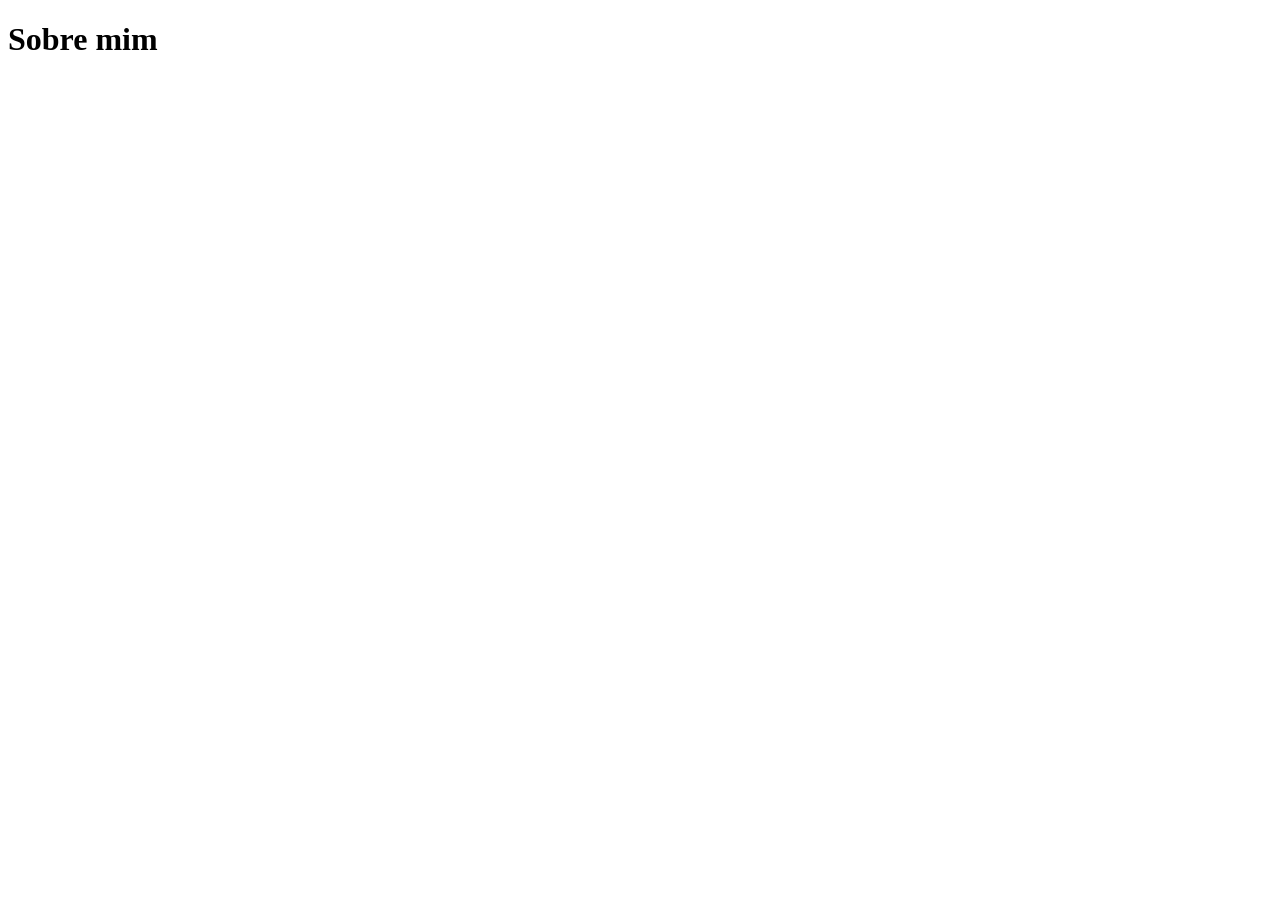
==== about.html @ 5c376262 "Adicionando pagina de sobre mim" ====
<!DOCTYPE html>
<html lang="pt-br">
<head>
    <meta charset="UTF-8">
    <meta name="viewport" content="width=device-width, initial-scale=1.0">
    <title>Sobre mim</title>
</head>
<body>
    <h1>Sobre mim</h1>
</body>
</html>
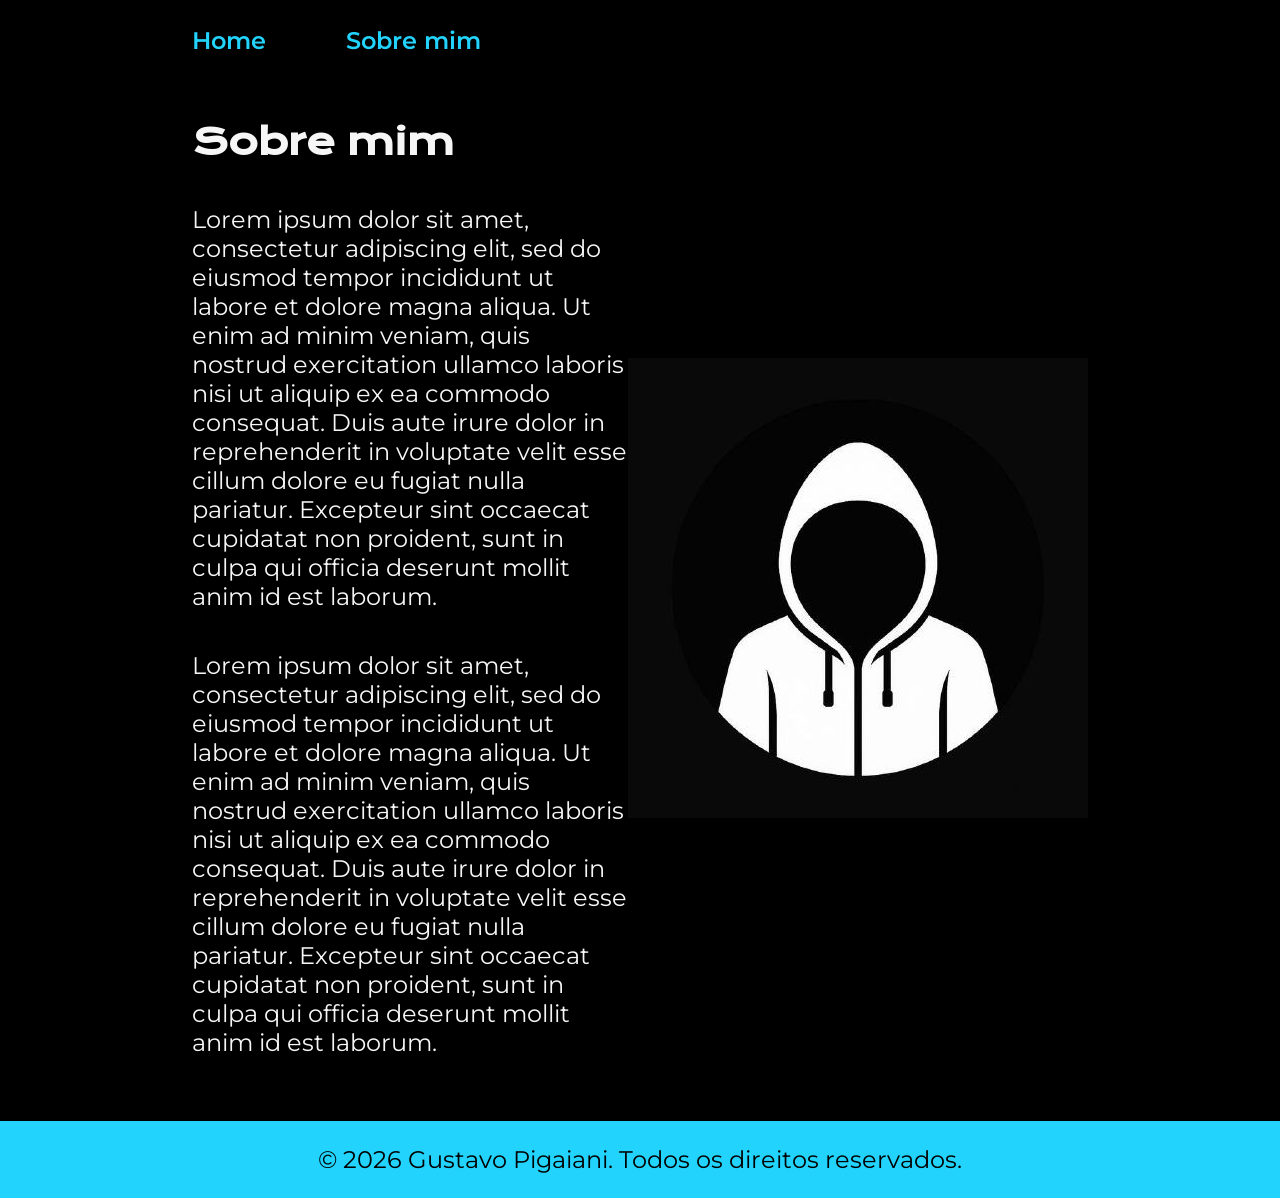
==== commit 68c45fce: "Adicionando conteudo no sobre mim e estilizando" ====
--- a/about.html
+++ b/about.html
@@ -4,8 +4,25 @@
     <meta charset="UTF-8">
     <meta name="viewport" content="width=device-width, initial-scale=1.0">
     <title>Sobre mim</title>
+    <link rel="stylesheet" href="./styles/style.css">
 </head>
 <body>
-    <h1>Sobre mim</h1>
+    <header class="cabecalho">
+        <nav class="cabecalho__menu">
+            <a class="cabecalho__menu__link" href="index.html">Home</a>
+            <a class="cabecalho__menu__link" href="about.html">Sobre mim</a>
+        </nav>
+    </header>
+    <main class="apresentacao">
+        <section class="apresentacao__conteudo">
+            <h1 class="apresentacao__conteudo__titulo">Sobre mim</h1>
+            <p class="apresentacao__conteudo__texto">Lorem ipsum dolor sit amet, consectetur adipiscing elit, sed do eiusmod tempor incididunt ut labore et dolore magna aliqua. Ut enim ad minim veniam, quis nostrud exercitation ullamco laboris nisi ut aliquip ex ea commodo consequat. Duis aute irure dolor in reprehenderit in voluptate velit esse cillum dolore eu fugiat nulla pariatur. Excepteur sint occaecat cupidatat non proident, sunt in culpa qui officia deserunt mollit anim id est laborum.</p>
+            <p class="apresentacao__conteudo__texto">Lorem ipsum dolor sit amet, consectetur adipiscing elit, sed do eiusmod tempor incididunt ut labore et dolore magna aliqua. Ut enim ad minim veniam, quis nostrud exercitation ullamco laboris nisi ut aliquip ex ea commodo consequat. Duis aute irure dolor in reprehenderit in voluptate velit esse cillum dolore eu fugiat nulla pariatur. Excepteur sint occaecat cupidatat non proident, sunt in culpa qui officia deserunt mollit anim id est laborum.</p>
+        </section>
+        <img src="./assets/imagem.jpg" alt="Imagem">
+    </main>
+    <footer class="rodape">
+        <p>&copy; 2026 Gustavo Pigaiani. Todos os direitos reservados.</p>
+    </footer>
 </body>
 </html>
--- a/styles/style.css
+++ b/styles/style.css
@@ -0,0 +1,103 @@
+@import url('https://fonts.googleapis.com/css2?family=Krona+One&family=Montserrat:ital,wght@0,100..900;1,100..900&display=swap');
+
+* {
+    margin: 0;
+    padding: 0;
+}
+
+body {
+    /* height: 100vh; */
+    box-sizing: border-box;
+    background-color: black;
+    color: #F6F6F6;
+}
+
+.cabecalho {
+    padding: 2% 0% 0% 15%;
+}
+
+.cabecalho__menu {
+    display: flex;
+    gap: 80px;
+}
+
+.cabecalho__menu__link {
+    font-family: 'Montserrat', sans-serif;
+    font-size: 24px;
+    font-weight: 600;
+    color: #22D4FD;
+    text-decoration: none;
+}
+
+.apresentacao {
+    padding: 5% 15%;
+    display: flex;
+    align-items: center;
+    justify-content: space-between;
+}
+
+.apresentacao__conteudo {
+    width: 615px;
+    display: flex;
+    flex-direction: column;
+    gap: 40px;
+}
+
+.apresentacao__conteudo__titulo {
+    font-size: 36px;
+    font-family: 'Krona One', sans-serif;
+}
+
+.titulo-destaque {
+    color: #22D4FD;
+}
+
+.apresentacao__conteudo__texto {
+    font-size: 24px;
+    font-family: 'Montserrat', sans-serif;
+}
+
+.apresentacao__links {
+    display: flex;
+    flex-direction: column;
+    justify-content: space-between;
+    align-items: center;
+    gap: 32px;
+}
+
+.apresentacao__links__subtitulo {
+    font-family: 'Krona One', sans-serif;
+    font-weight: 400;
+    font-size: 24px;
+}
+
+.apresentacao__links__link {
+    /* background-color: #22D4FD; */
+    display: flex;
+    justify-content: center;
+    gap: 16px;
+    border: 2px solid #22D4FD;
+    width: 378px;
+    text-align: center;
+    border-radius: 8px;
+    font-size: 24px;
+    font-weight: 600;
+    padding: 21.5px 0;
+    text-decoration: none;
+    color: #F6F6F6;
+    font-family: 'Montserrat', sans-serif;
+}
+
+.apresentacao__links__link:hover {
+    background-color: #1b1b1b;
+}
+
+.rodape {
+    padding: 24px;
+    color: #000000;
+    background-color: #22D4FD;
+    text-align: center;
+    font-family: 'Montserrat', sans-serif;
+    font-size: 24px;
+    font-weight: 400;
+}
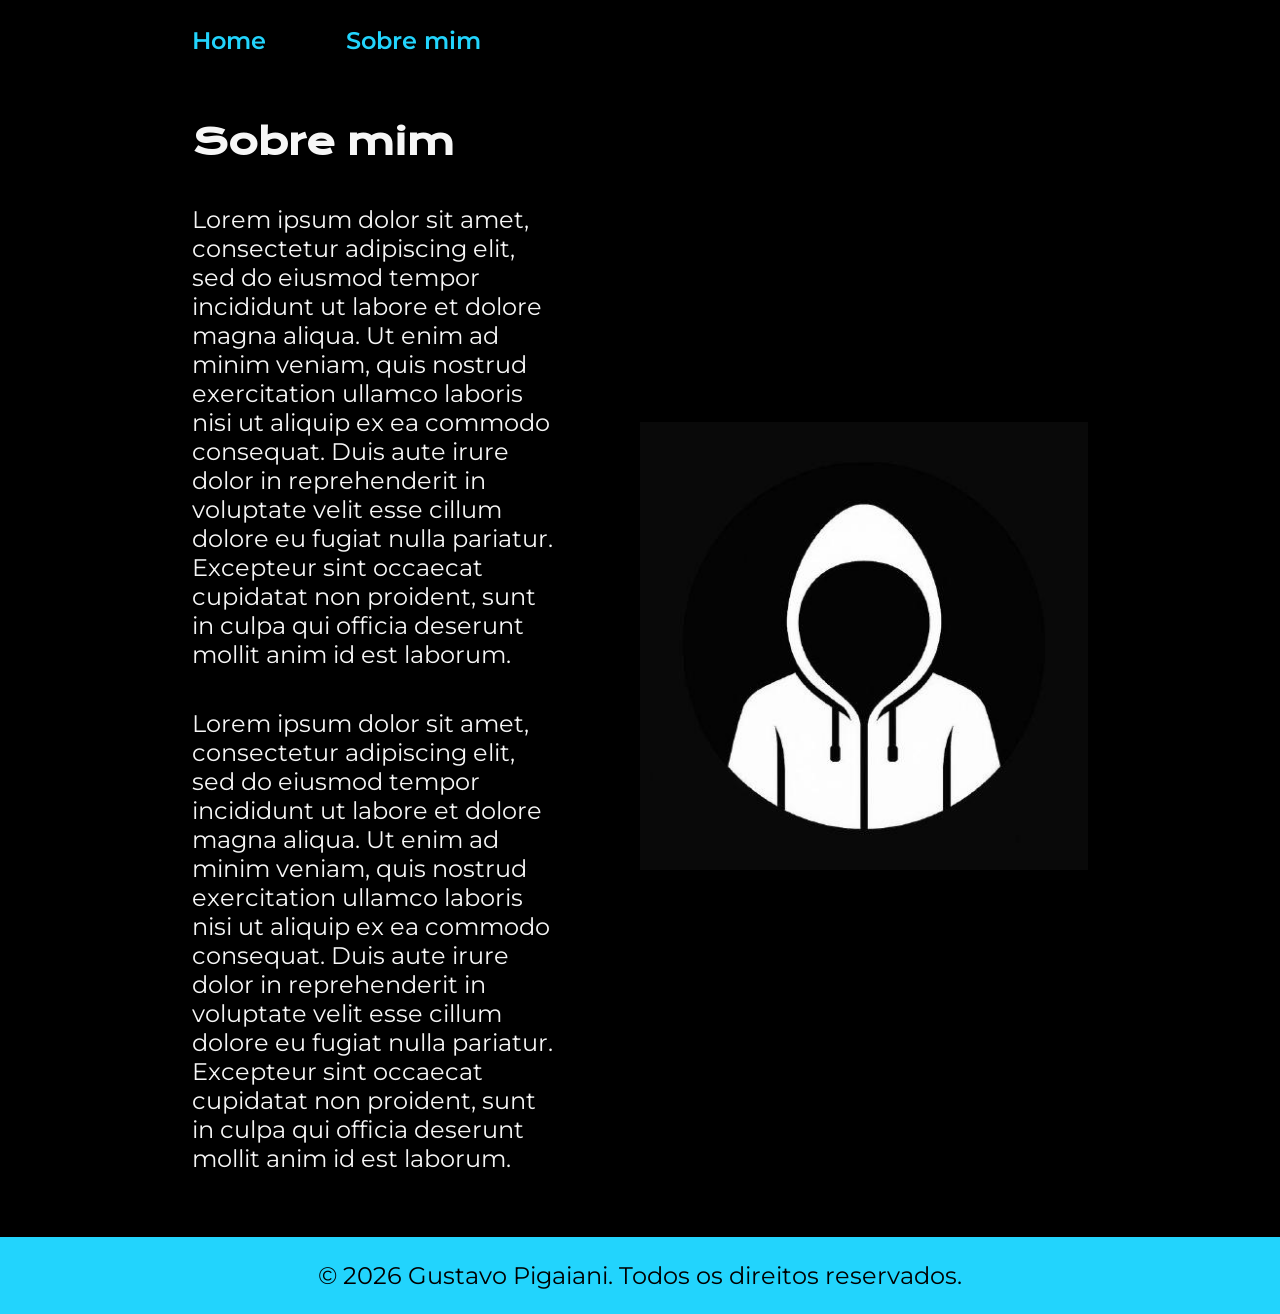
==== commit 531dfc5b: "Trabalhando com Media Queries" ====
--- a/about.html
+++ b/about.html
@@ -19,7 +19,7 @@
             <p class="apresentacao__conteudo__texto">Lorem ipsum dolor sit amet, consectetur adipiscing elit, sed do eiusmod tempor incididunt ut labore et dolore magna aliqua. Ut enim ad minim veniam, quis nostrud exercitation ullamco laboris nisi ut aliquip ex ea commodo consequat. Duis aute irure dolor in reprehenderit in voluptate velit esse cillum dolore eu fugiat nulla pariatur. Excepteur sint occaecat cupidatat non proident, sunt in culpa qui officia deserunt mollit anim id est laborum.</p>
             <p class="apresentacao__conteudo__texto">Lorem ipsum dolor sit amet, consectetur adipiscing elit, sed do eiusmod tempor incididunt ut labore et dolore magna aliqua. Ut enim ad minim veniam, quis nostrud exercitation ullamco laboris nisi ut aliquip ex ea commodo consequat. Duis aute irure dolor in reprehenderit in voluptate velit esse cillum dolore eu fugiat nulla pariatur. Excepteur sint occaecat cupidatat non proident, sunt in culpa qui officia deserunt mollit anim id est laborum.</p>
         </section>
-        <img src="./assets/imagem.jpg" alt="Imagem">
+        <img class="apresentacao__imagem" src="./assets/imagem.jpg" alt="Imagem">
     </main>
     <footer class="rodape">
         <p>&copy; 2026 Gustavo Pigaiani. Todos os direitos reservados.</p>
--- a/styles/style.css
+++ b/styles/style.css
@@ -1,4 +1,14 @@
 @import url('https://fonts.googleapis.com/css2?family=Krona+One&family=Montserrat:ital,wght@0,100..900;1,100..900&display=swap');
+
+:root {
+    --cor-primaria: #000000;
+    --cor-secundaria: #F6F6F6;
+    --cor-terciaria: #22D4FD;
+    --cor-hover: #272727;
+
+    --fonte-primaria: 'Krona One', sans-serif;
+    --fonte-secundaria: 'Montserrat', sans-serif;
+}
 
 * {
     margin: 0;
@@ -8,8 +18,8 @@
 body {
     /* height: 100vh; */
     box-sizing: border-box;
-    background-color: black;
-    color: #F6F6F6;
+    background-color: var(--cor-primaria);
+    color: var(--cor-secundaria);
 }
 
 .cabecalho {
@@ -22,10 +32,10 @@
 }
 
 .cabecalho__menu__link {
-    font-family: 'Montserrat', sans-serif;
-    font-size: 24px;
+    font-family: var(--fonte-secundaria);
+    font-size: 1.5rem;
     font-weight: 600;
-    color: #22D4FD;
+    color: var(--cor-terciaria);
     text-decoration: none;
 }
 
@@ -34,27 +44,28 @@
     display: flex;
     align-items: center;
     justify-content: space-between;
+    gap: 82px;
 }
 
 .apresentacao__conteudo {
-    width: 615px;
+    width: 50%;
     display: flex;
     flex-direction: column;
     gap: 40px;
 }
 
 .apresentacao__conteudo__titulo {
-    font-size: 36px;
-    font-family: 'Krona One', sans-serif;
+    font-size: 2.25rem;
+    font-family: var(--fonte-primaria);
 }
 
 .titulo-destaque {
-    color: #22D4FD;
+    color: var(--cor-terciaria);
 }
 
 .apresentacao__conteudo__texto {
-    font-size: 24px;
-    font-family: 'Montserrat', sans-serif;
+    font-size: 1.5rem;
+    font-family: var(--fonte-secundaria);
 }
 
 .apresentacao__links {
@@ -66,38 +77,56 @@
 }
 
 .apresentacao__links__subtitulo {
-    font-family: 'Krona One', sans-serif;
+    font-family: var(--fonte-primaria);
     font-weight: 400;
-    font-size: 24px;
+    font-size: 1.5rem;
 }
 
-.apresentacao__links__link {
+.apresentacao__links__navegacao {
     /* background-color: #22D4FD; */
     display: flex;
     justify-content: center;
     gap: 16px;
-    border: 2px solid #22D4FD;
-    width: 378px;
+    border: 2px solid var(--cor-terciaria);
+    width: 50%;
     text-align: center;
     border-radius: 8px;
-    font-size: 24px;
+    font-size: 1.5rem;
     font-weight: 600;
     padding: 21.5px 0;
     text-decoration: none;
-    color: #F6F6F6;
-    font-family: 'Montserrat', sans-serif;
+    color: var(--cor-secundaria);
+    font-family: var(--fonte-secundaria);
 }
 
 .apresentacao__links__link:hover {
-    background-color: #1b1b1b;
+    background-color: var(--cor-hover);
+}
+
+.apresentacao__imagem {
+    width: 50%;
 }
 
 .rodape {
     padding: 24px;
-    color: #000000;
-    background-color: #22D4FD;
+    color: var(--cor-primaria);
+    background-color: var(--cor-terciaria);
     text-align: center;
-    font-family: 'Montserrat', sans-serif;
-    font-size: 24px;
+    font-family: var(--fonte-secundaria);
+    font-size: 1.5rem;
     font-weight: 400;
+}
+
+@media (max-width: 1200px) {
+    .cabecalho {
+        padding: 10%;
+    }
+
+    .cabecalho__menu {
+        justify-content: center;
+    }
+
+    .apresentacao {
+        flex-direction: column-reverse;
+    }
 }
